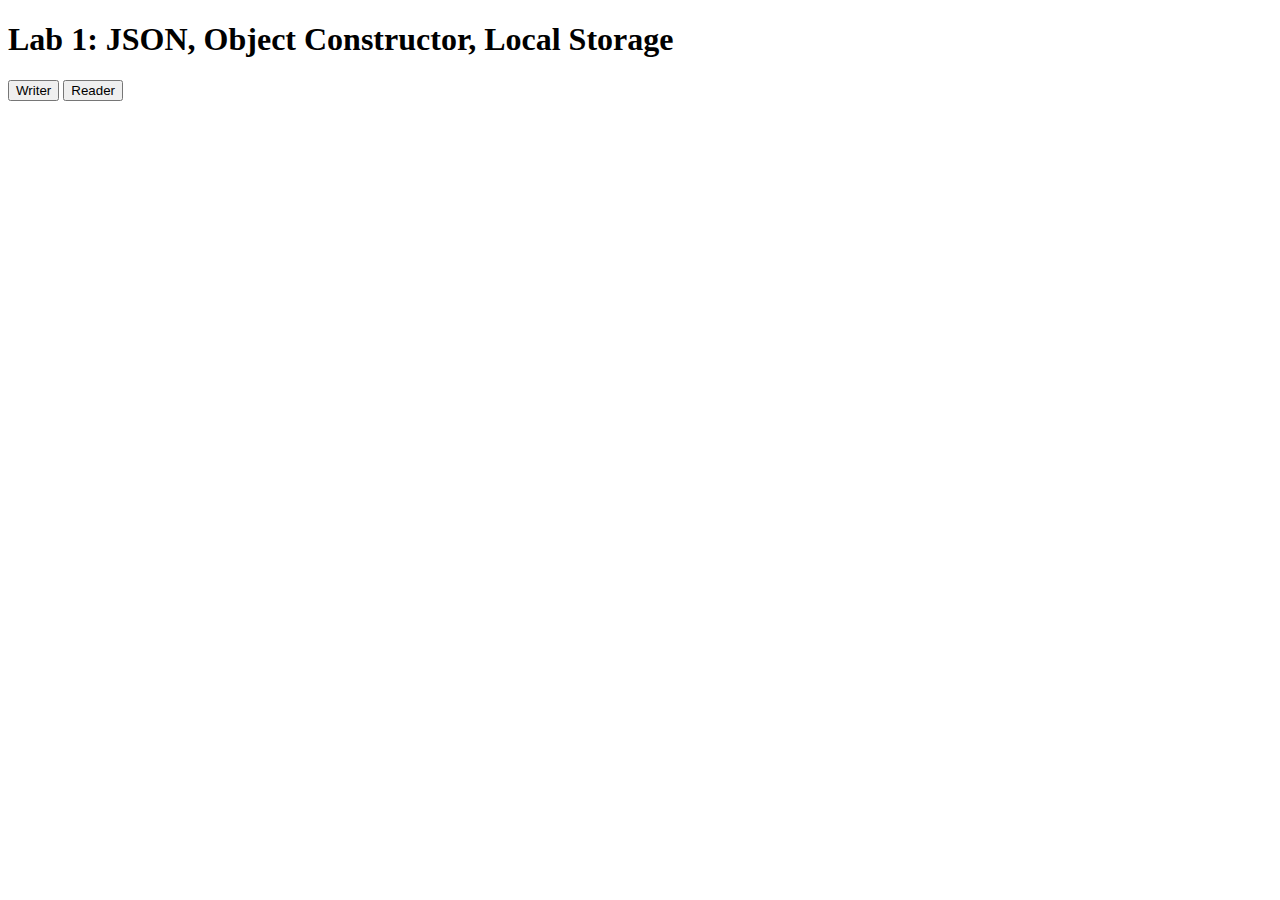
==== HTML/index.html @ 540d905c "Setup and barebones design. Add notes" ====
<!DOCTYPE html>
<html lang="en">
<head>
    <meta charset="UTF-8">
    <meta http-equiv="X-UA-Compatible" content="IE=edge">
    <meta name="viewport" content="width=device-width, initial-scale=1.0">
    <title>Document</title>
    <script src="/JS/index.js"></script>
</head>
<body>
    <h1>
        Lab 1: JSON, Object Constructor, Local Storage
    </h1>
    <button onclick="WriteButton()">
        Writer
    </button>
    <button onclick="ReadButton()">
        Reader
    </button>
</body>
</html>
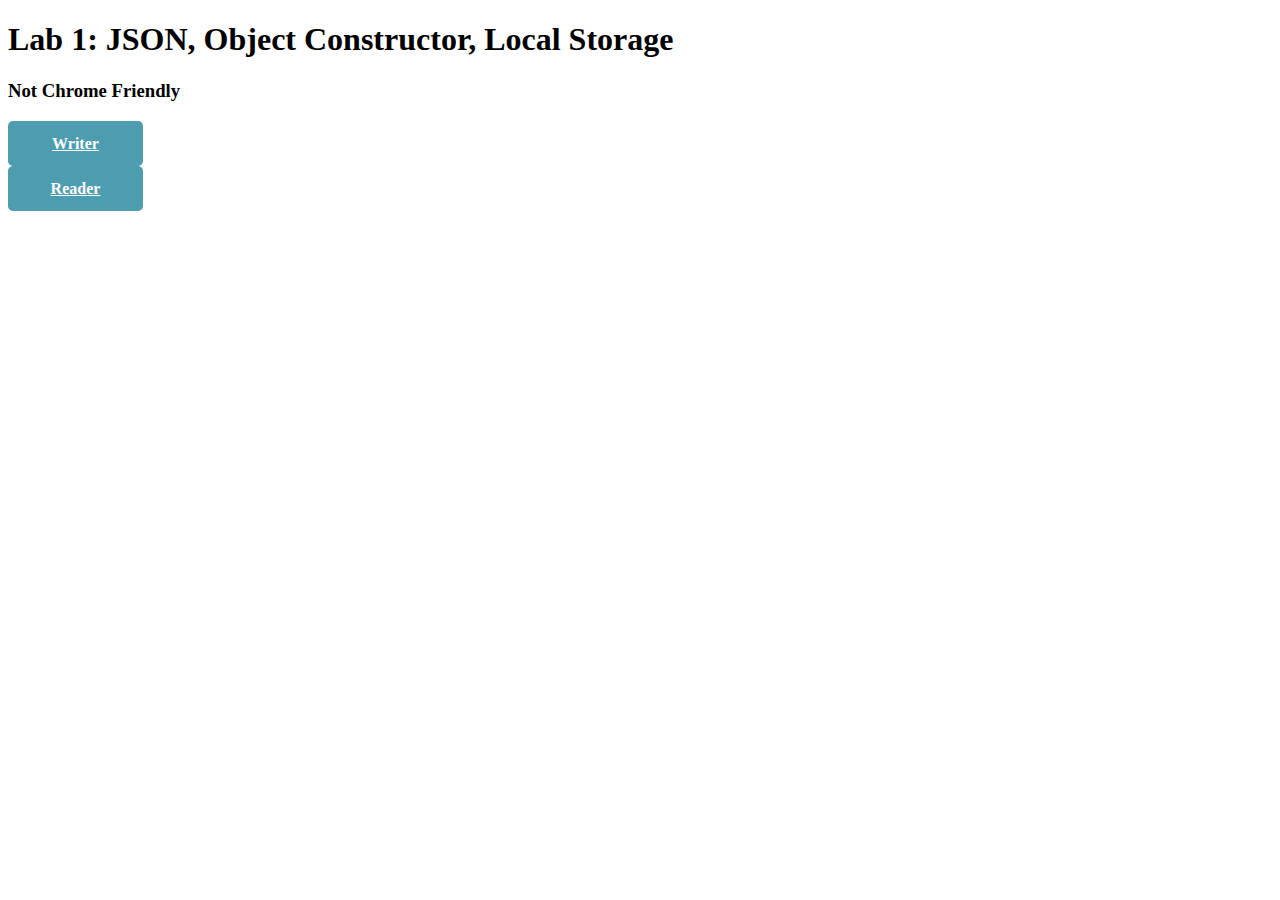
==== commit b1ab9ad5: "Sync notes between pages." ====
--- a/HTML/index.html
+++ b/HTML/index.html
@@ -4,18 +4,22 @@
     <meta charset="UTF-8">
     <meta http-equiv="X-UA-Compatible" content="IE=edge">
     <meta name="viewport" content="width=device-width, initial-scale=1.0">
-    <title>Document</title>
-    <script src="/JS/index.js"></script>
+    <title>Mazin Hates Chrome</title>
+    <script src="../JS/index.js"></script>
+    <link rel="stylesheet" href="../CSS/index.css">
 </head>
 <body>
     <h1>
         Lab 1: JSON, Object Constructor, Local Storage
     </h1>
-    <button onclick="WriteButton()">
+    <h3>
+        Not Chrome Friendly
+    </h3>
+    <a href="./writer.html" class="button">
         Writer
-    </button>
-    <button onclick="ReadButton()">
+    </a>
+    <a href="./reader.html" class="button">
         Reader
-    </button>
+    </a>
 </body>
 </html>--- a/CSS/index.css
+++ b/CSS/index.css
@@ -0,0 +1,12 @@
+.button {
+    display: block;
+    width: 115px;
+    height: 25px;
+    background: #4E9CAF;
+    padding: 10px;
+    text-align: center;
+    border-radius: 5px;
+    color: white;
+    font-weight: bold;
+    line-height: 25px;
+}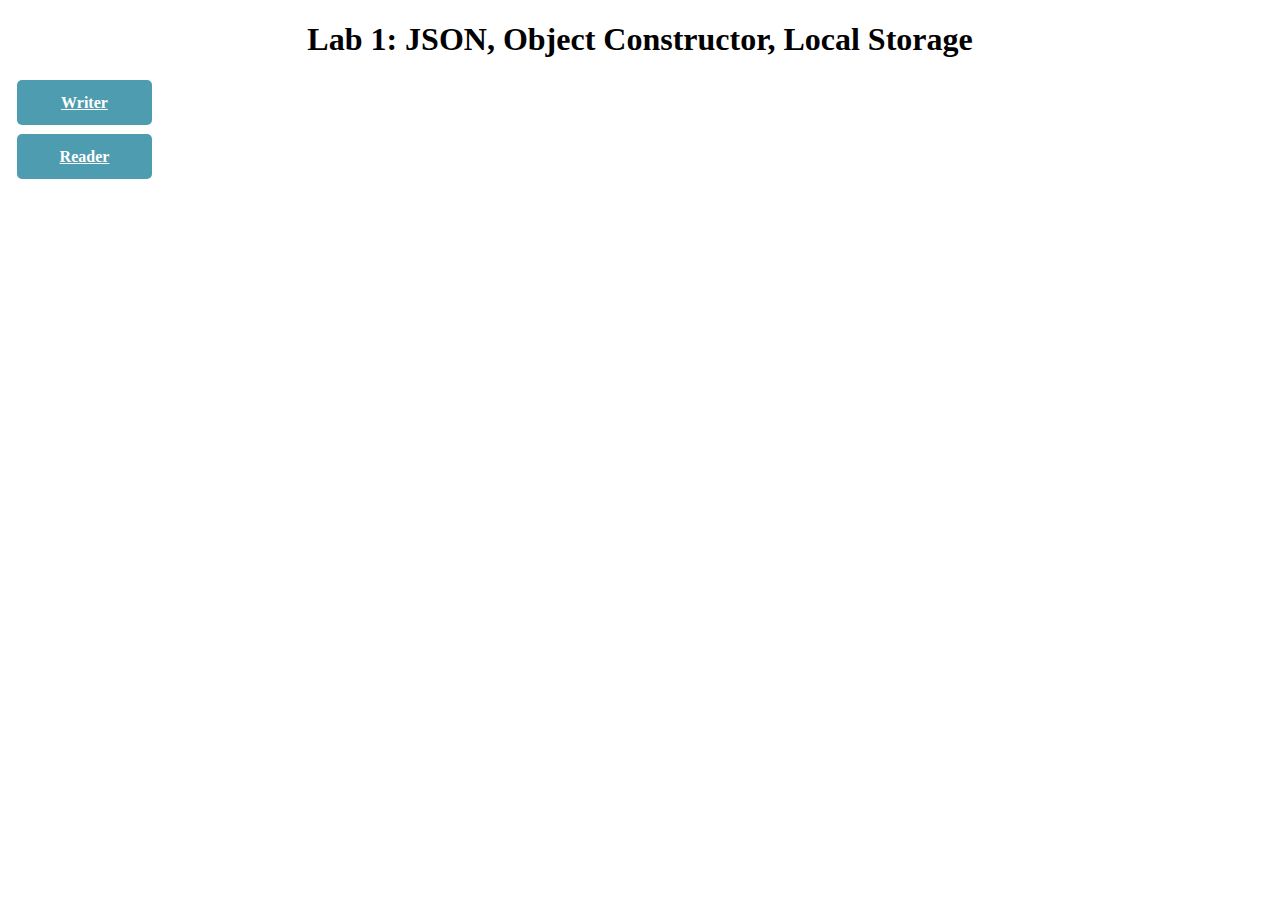
==== commit 6da25a97: "Simple detail work" ====
--- a/HTML/index.html
+++ b/HTML/index.html
@@ -4,7 +4,7 @@
     <meta charset="UTF-8">
     <meta http-equiv="X-UA-Compatible" content="IE=edge">
     <meta name="viewport" content="width=device-width, initial-scale=1.0">
-    <title>Mazin Hates Chrome</title>
+    <title>L1 4537</title>
     <script src="../JS/index.js"></script>
     <link rel="stylesheet" href="../CSS/index.css">
 </head>
@@ -12,9 +12,6 @@
     <h1>
         Lab 1: JSON, Object Constructor, Local Storage
     </h1>
-    <h3>
-        Not Chrome Friendly
-    </h3>
     <a href="./writer.html" class="button">
         Writer
     </a>
--- a/CSS/index.css
+++ b/CSS/index.css
@@ -9,4 +9,9 @@
     color: white;
     font-weight: bold;
     line-height: 25px;
+    margin: 1vh;
+}
+
+h1 {
+    text-align: center;
 }